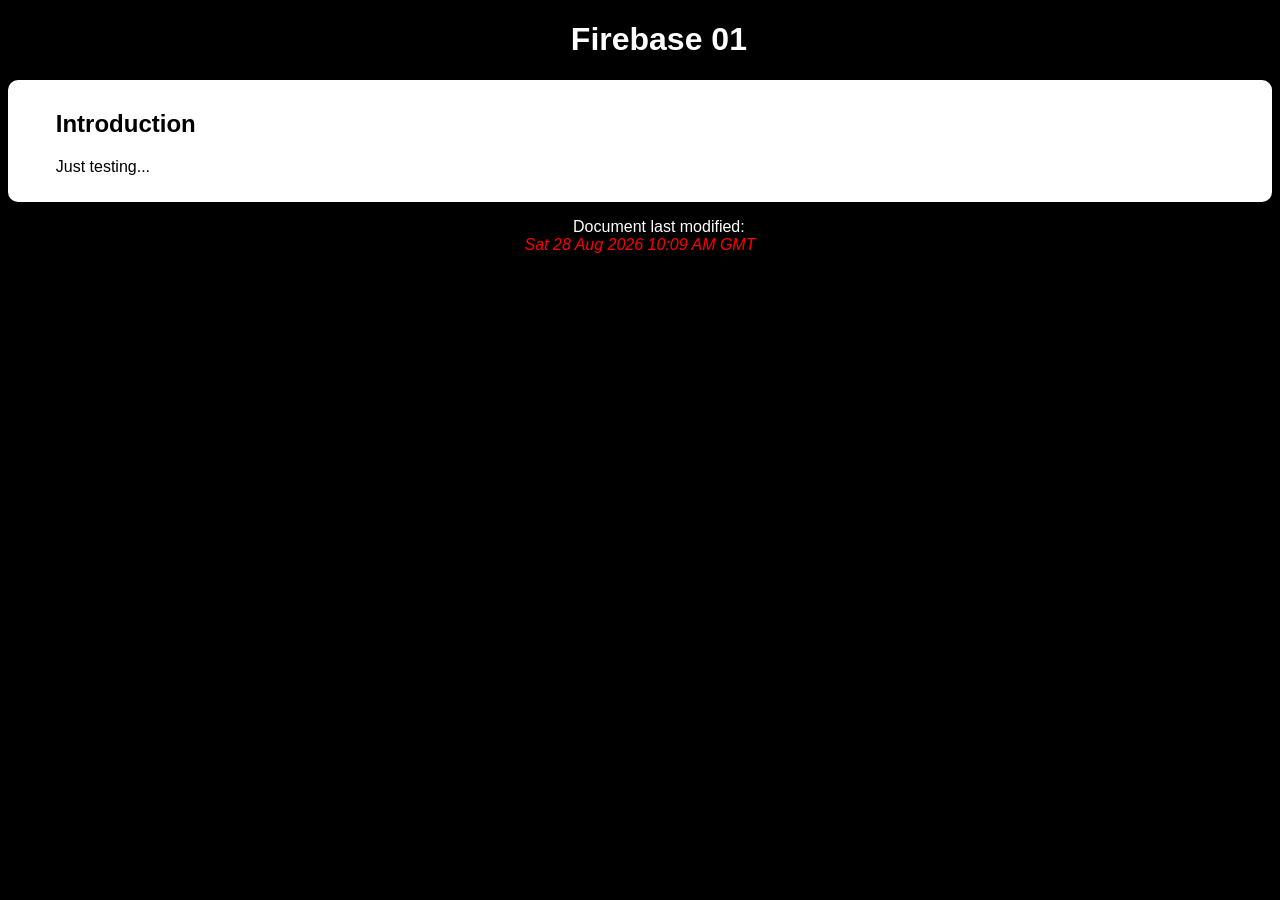
==== public/index.html @ b5d90add "Fix HTML structure and update last modified date Removed duplicate closing paragraph tag and updated" ====
<!DOCTYPE html>

<html lang="en">

 <head>

  <meta charset="utf-8">
  <meta name="viewport" content="width=device-width,initial-scale=1.0">
  <meta name="page-created" content="Fri 28 Aug 2026 16:11 PM GMT"> 

  <title>Firebase 01</title>

  <link rel="stylesheet" type="text/css" href="css01.css">
   
 </head>

 <body>

  <header>
   <h1>Firebase 01</h1> 
  </header>

  <main>
   <h2>Introduction</h2>
   <p class="clsPara">
    Just testing... 
   </p>  
  </main>
 
  <footer>
   <p>
    Document last modified:
    <br>
    <span class="clsDateTimeStamp">
     Sat 28 Aug 2026 10:09 AM GMT
    </span>    
   </p> 
  </footer> 

 </body> 

</html>
---- public/css01.css ----
/* 
 CSS Stylesheet for web site: 
 Firebase 01
 -------------------------------------
 CREATED: Sat 29 Aug 2026 09:46 AM GMT
 UPDATED: Sat 29 Aug 2026 10:06 AM GMT
*/

html{
 background-color:black;
 text-indent:1cm;
}

body,header,footer{
 color:white;
}

body{
 font-family:arial,verdana,sans-serif;
 color:black;
}

main{
 padding:10px;
 border-radius:10px;
 background-color:white; 
}

header,footer{
 text-align:center;
}

/* classes */

.clsPara{
 text-indent:1cm;
}

.clsDateTimeStamp{
 color:red; 
 font-style:italic;  
}
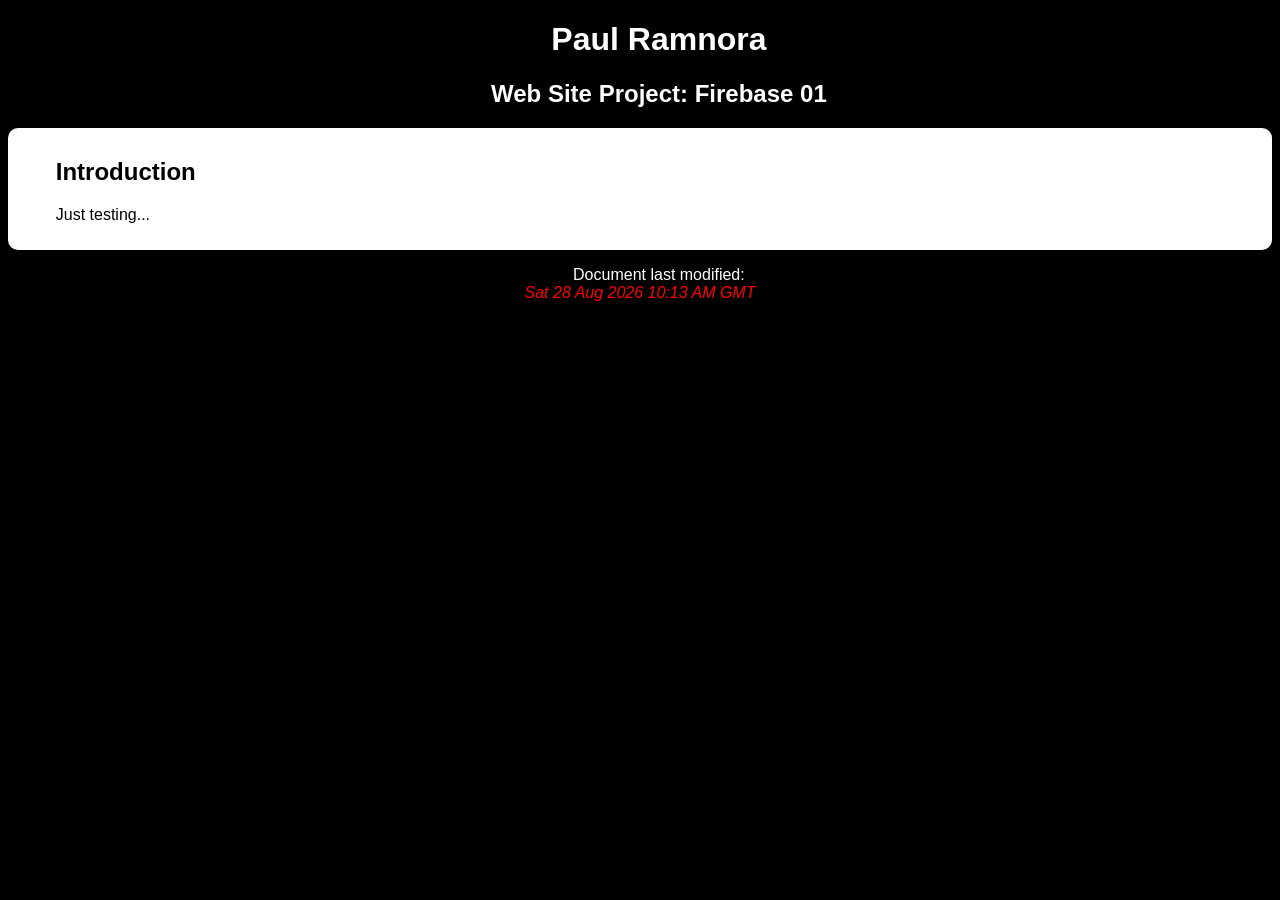
==== commit b1225b51: "Enhance index.html with meta description and keywords Added meta tags for description and keywords." ====
--- a/public/index.html
+++ b/public/index.html
@@ -7,6 +7,8 @@
   <meta charset="utf-8">
   <meta name="viewport" content="width=device-width,initial-scale=1.0">
   <meta name="page-created" content="Fri 28 Aug 2026 16:11 PM GMT"> 
+  <meta name="description" content="Paul Ramnora, My first Firebase web site, Firebase 01">
+  <meta name="keywords" content="pramnora,paul ramnora,firebase 01">
 
   <title>Firebase 01</title>
 
@@ -17,7 +19,8 @@
  <body>
 
   <header>
-   <h1>Firebase 01</h1> 
+   <h1>Paul Ramnora</h1>
+   <h2>Web Site Project: Firebase 01</h2> 
   </header>
 
   <main>
@@ -32,7 +35,7 @@
     Document last modified:
     <br>
     <span class="clsDateTimeStamp">
-     Sat 28 Aug 2026 10:09 AM GMT
+     Sat 28 Aug 2026 10:13 AM GMT
     </span>    
    </p> 
   </footer> 
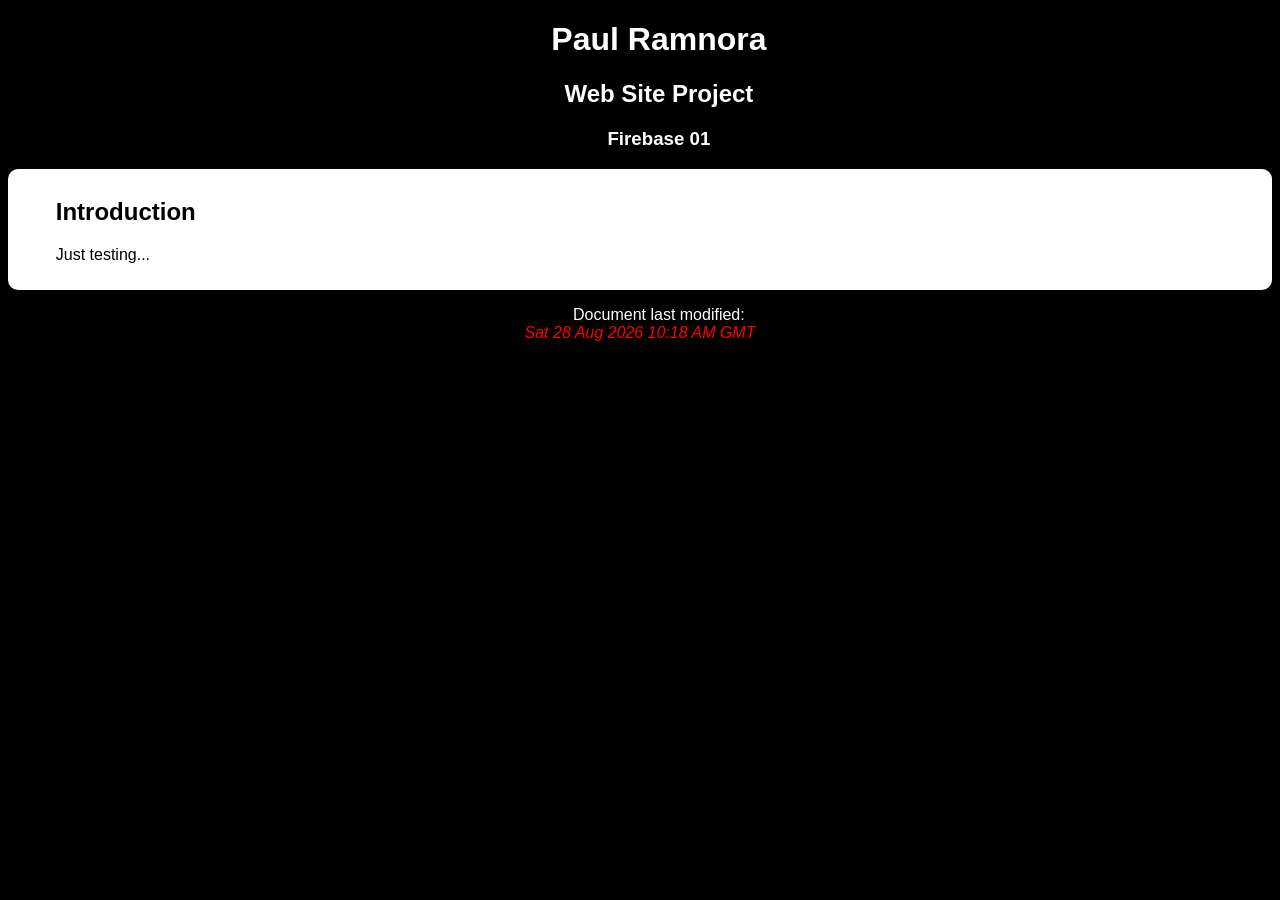
==== commit a52529c4: "Update meta description and header structure" ====
--- a/public/index.html
+++ b/public/index.html
@@ -7,7 +7,7 @@
   <meta charset="utf-8">
   <meta name="viewport" content="width=device-width,initial-scale=1.0">
   <meta name="page-created" content="Fri 28 Aug 2026 16:11 PM GMT"> 
-  <meta name="description" content="Paul Ramnora, My first Firebase web site, Firebase 01">
+  <meta name="description" content="Paul Ramnora, My first Firebase web site, Firebase 01, uses: HTML/CSS">
   <meta name="keywords" content="pramnora,paul ramnora,firebase 01">
 
   <title>Firebase 01</title>
@@ -20,7 +20,8 @@
 
   <header>
    <h1>Paul Ramnora</h1>
-   <h2>Web Site Project: Firebase 01</h2> 
+   <h2>Web Site Project</h2>
+   <h3>Firebase 01</h3> 
   </header>
 
   <main>
@@ -35,7 +36,7 @@
     Document last modified:
     <br>
     <span class="clsDateTimeStamp">
-     Sat 28 Aug 2026 10:13 AM GMT
+     Sat 28 Aug 2026 10:18 AM GMT
     </span>    
    </p> 
   </footer> 
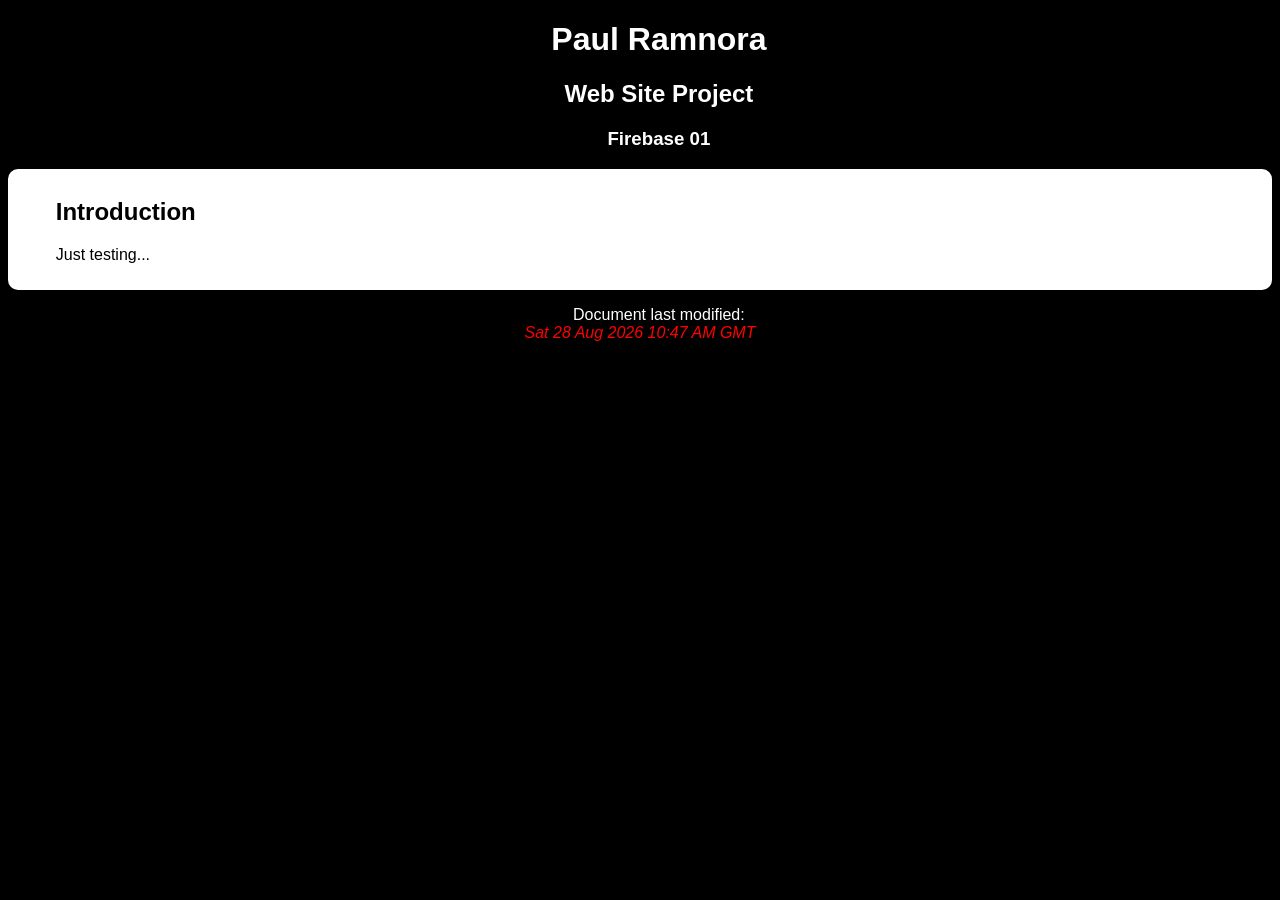
==== commit 4c7ae4cd: "Update stylesheet and script links in index.html" ====
--- a/public/index.html
+++ b/public/index.html
@@ -12,7 +12,8 @@
 
   <title>Firebase 01</title>
 
-  <link rel="stylesheet" type="text/css" href="css01.css">
+  <script type="text/javascript" src="resources/js/js01.js"></script> 
+  <link rel="stylesheet" type="text/css" href="resources/css/css01.css">
    
  </head>
 
@@ -36,7 +37,7 @@
     Document last modified:
     <br>
     <span class="clsDateTimeStamp">
-     Sat 28 Aug 2026 10:18 AM GMT
+     Sat 28 Aug 2026 10:47 AM GMT
     </span>    
    </p> 
   </footer> 
--- a/public/resources/css/css01.css
+++ b/public/resources/css/css01.css
@@ -0,0 +1,42 @@
+/* 
+ CSS Stylesheet for web site: 
+ Firebase 01
+ -------------------------------------
+ CREATED: Sat 29 Aug 2026 09:46 AM GMT
+ UPDATED: Sat 29 Aug 2026 10:06 AM GMT
+*/
+
+html{
+ background-color:black;
+ text-indent:1cm;
+}
+
+body,header,footer{
+ color:white;
+}
+
+body{
+ font-family:arial,verdana,sans-serif;
+ color:black;
+}
+
+main{
+ padding:10px;
+ border-radius:10px;
+ background-color:white; 
+}
+
+header,footer{
+ text-align:center;
+}
+
+/* classes */
+
+.clsPara{
+ text-indent:1cm;
+}
+
+.clsDateTimeStamp{
+ color:red; 
+ font-style:italic;  
+}
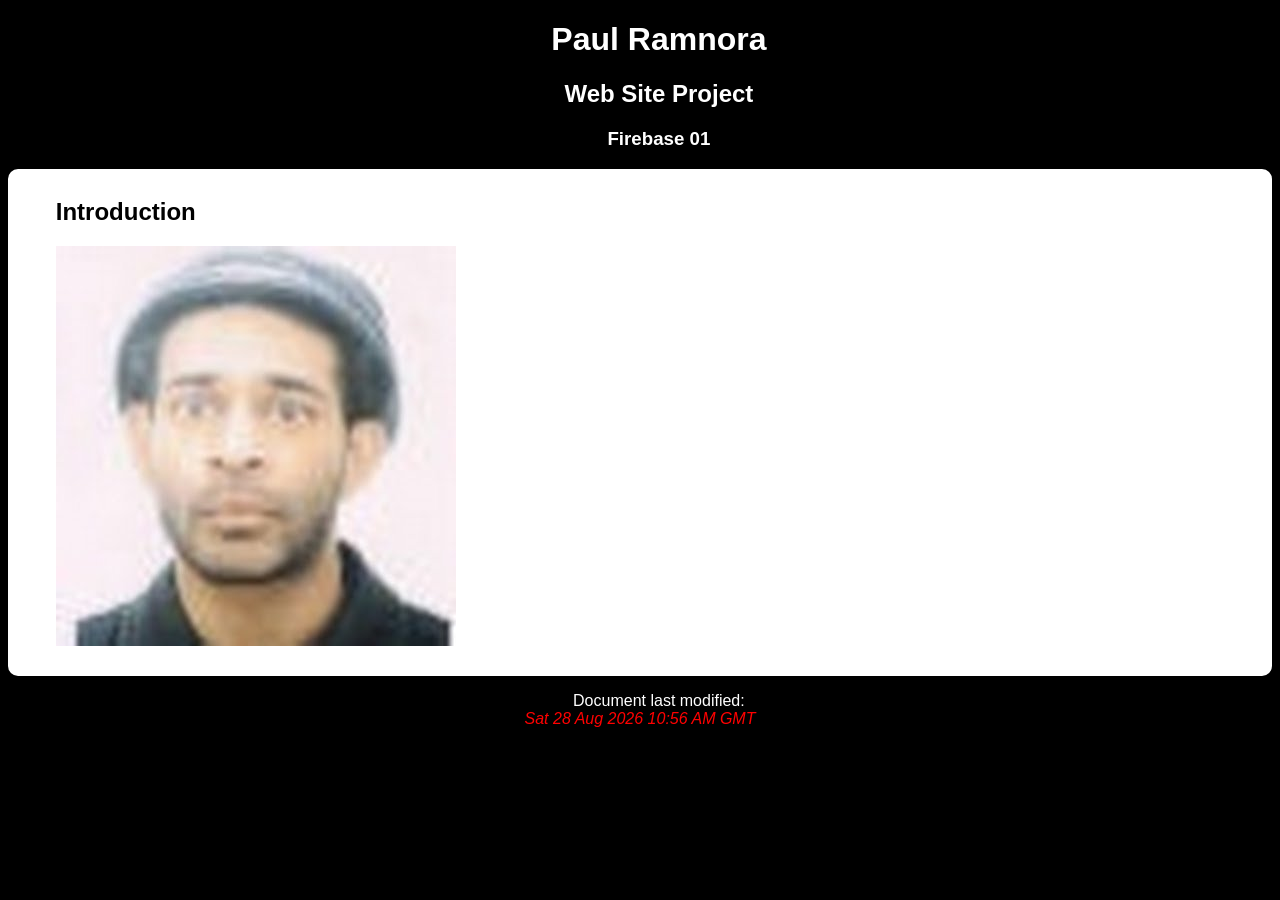
==== commit 56622f6c: "Add image to introduction and update last modified date Added an image to the introduction section a" ====
--- a/public/index.html
+++ b/public/index.html
@@ -28,7 +28,10 @@
   <main>
    <h2>Introduction</h2>
    <p class="clsPara">
-    Just testing... 
+    <img src="resources/images/jpg/me/paul-ramnora.jpg" 
+         alt="me/paul-ramnora.jpg"
+         title="me/paul-ramnora.jpg"
+    > 
    </p>  
   </main>
  
@@ -37,7 +40,7 @@
     Document last modified:
     <br>
     <span class="clsDateTimeStamp">
-     Sat 28 Aug 2026 10:47 AM GMT
+     Sat 28 Aug 2026 10:56 AM GMT
     </span>    
    </p> 
   </footer> 
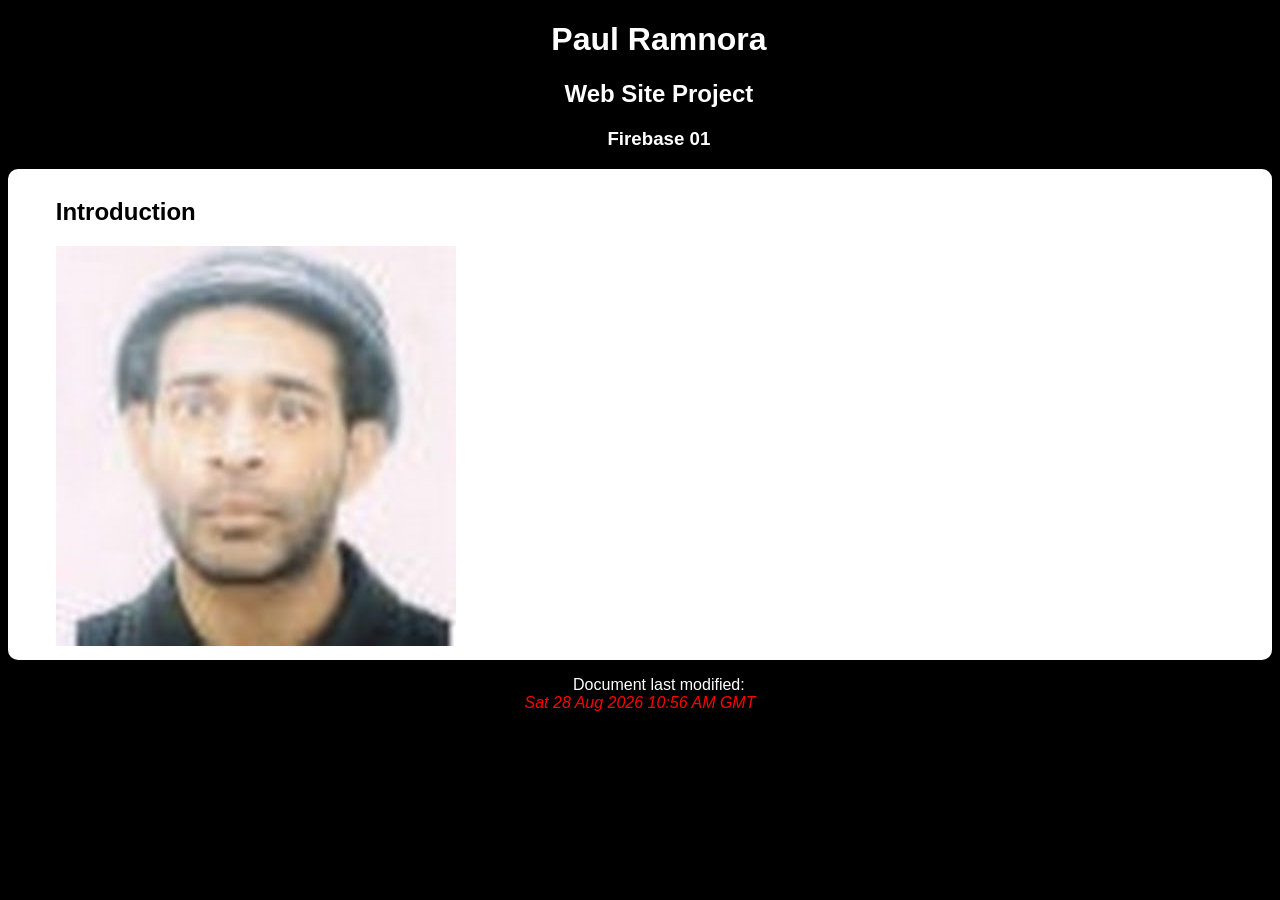
==== commit 2fe344e7: "Change paragraph to div for image in index.html Replaced paragraph with a div for image display." ====
--- a/public/index.html
+++ b/public/index.html
@@ -27,12 +27,12 @@
 
   <main>
    <h2>Introduction</h2>
-   <p class="clsPara">
+   <div>
     <img src="resources/images/jpg/me/paul-ramnora.jpg" 
          alt="me/paul-ramnora.jpg"
          title="me/paul-ramnora.jpg"
     > 
-   </p>  
+   </div>  
   </main>
  
   <footer>
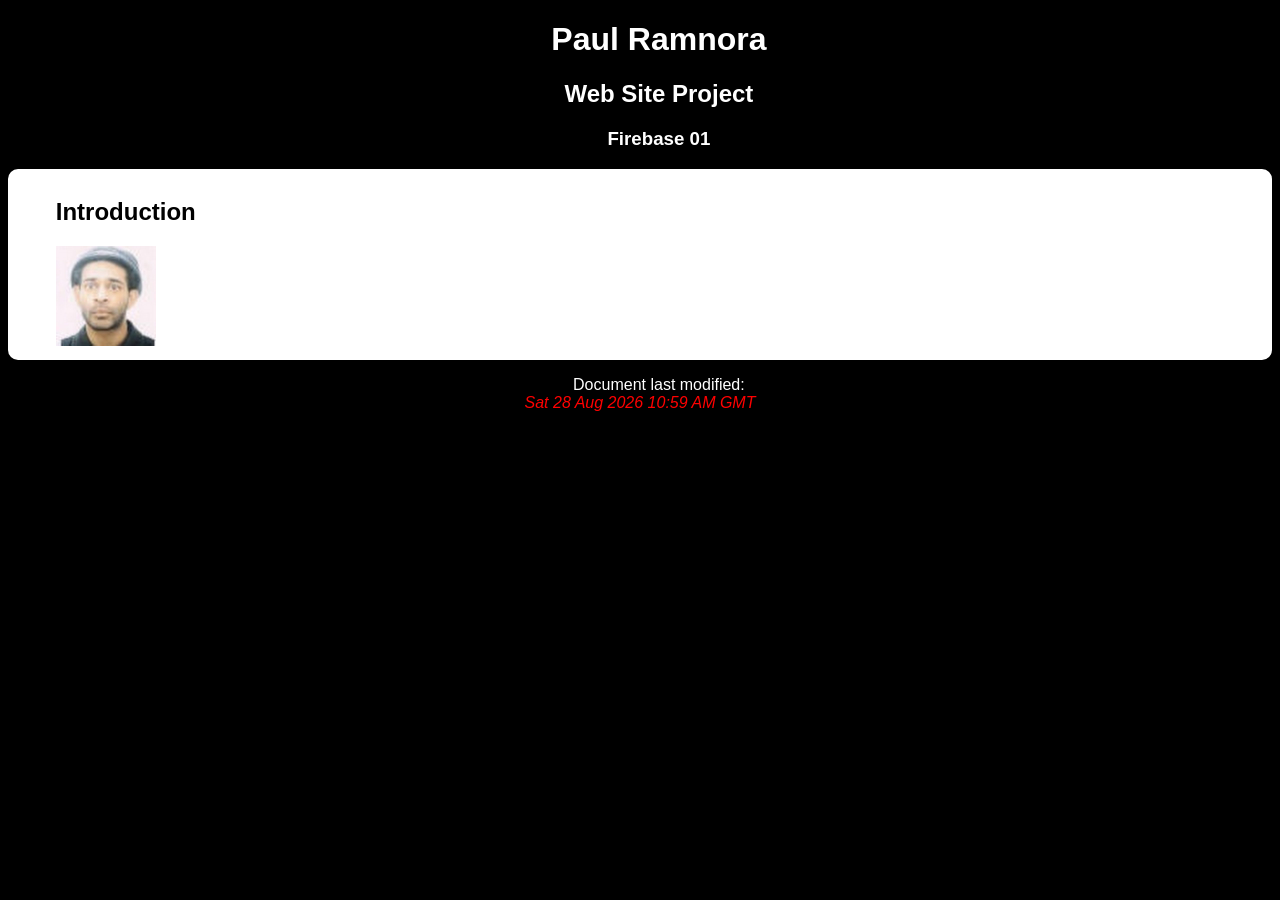
==== commit cd07bc3a: "Change image to link and set width attribute Updated image display to be a link and added width attr" ====
--- a/public/index.html
+++ b/public/index.html
@@ -28,11 +28,14 @@
   <main>
    <h2>Introduction</h2>
    <div>
-    <img src="resources/images/jpg/me/paul-ramnora.jpg" 
-         alt="me/paul-ramnora.jpg"
-         title="me/paul-ramnora.jpg"
-    > 
-   </div>  
+    <a href="resources/images/jpg/me/paul-ramnora.jpg">
+     <img src="resources/images/jpg/me/paul-ramnora.jpg" 
+          alt="me/paul-ramnora.jpg"
+          title="me/paul-ramnora.jpg"
+          width="100"
+     > 
+    </div>  
+   </a>
   </main>
  
   <footer>
@@ -40,7 +43,7 @@
     Document last modified:
     <br>
     <span class="clsDateTimeStamp">
-     Sat 28 Aug 2026 10:56 AM GMT
+     Sat 28 Aug 2026 10:59 AM GMT
     </span>    
    </p> 
   </footer> 
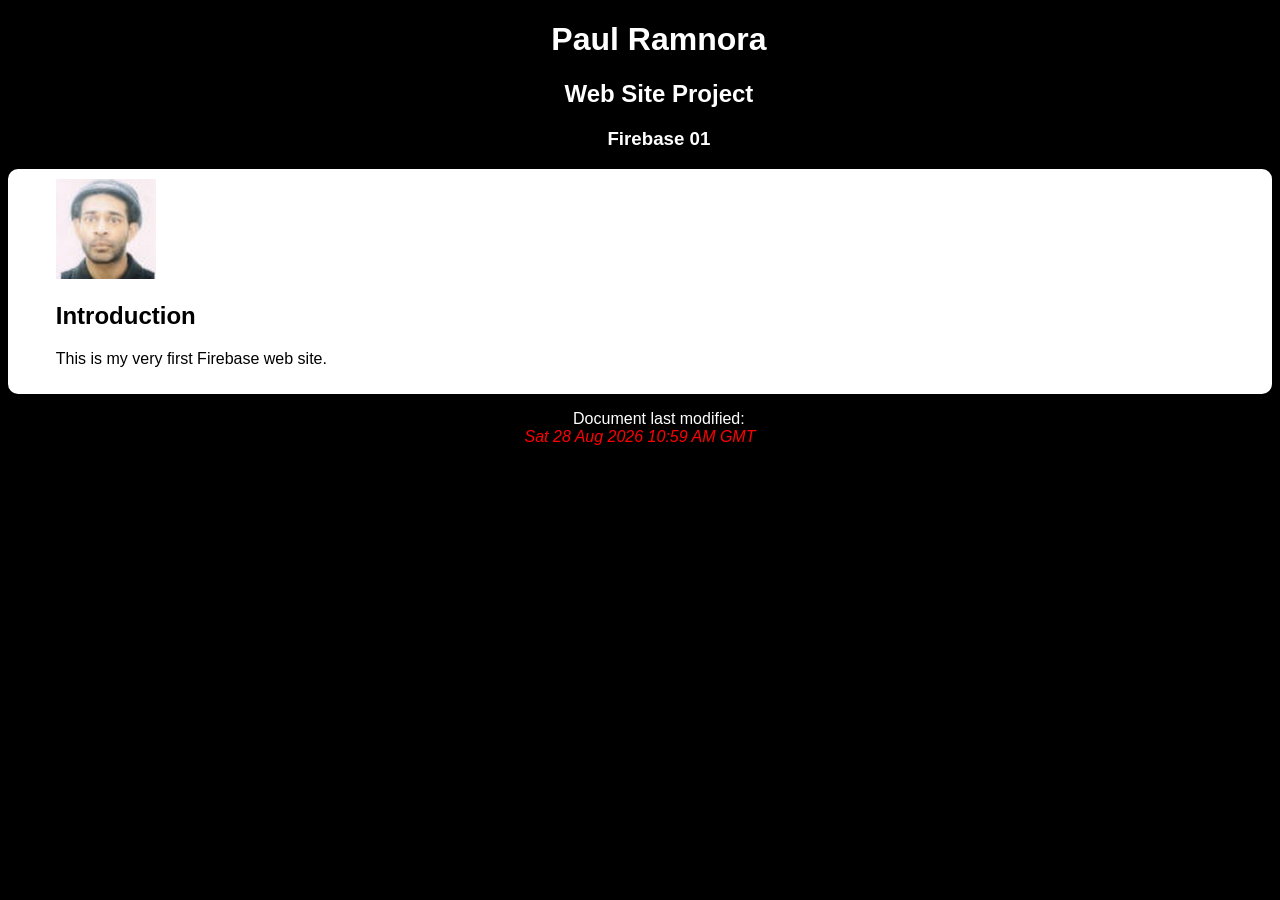
==== commit 08bcf9b4: "Add introduction and image to index.html Added introductory text and image to the main section." ====
--- a/public/index.html
+++ b/public/index.html
@@ -26,8 +26,7 @@
   </header>
 
   <main>
-   <h2>Introduction</h2>
-   <div>
+   <div id="idDivImage">
     <a href="resources/images/jpg/me/paul-ramnora.jpg">
      <img src="resources/images/jpg/me/paul-ramnora.jpg" 
           alt="me/paul-ramnora.jpg"
@@ -36,6 +35,10 @@
      > 
     </div>  
    </a>
+   <h2>Introduction</h2>
+   <p class="clsPara">
+    This is my very first Firebase web site.
+   </p> 
   </main>
  
   <footer>
